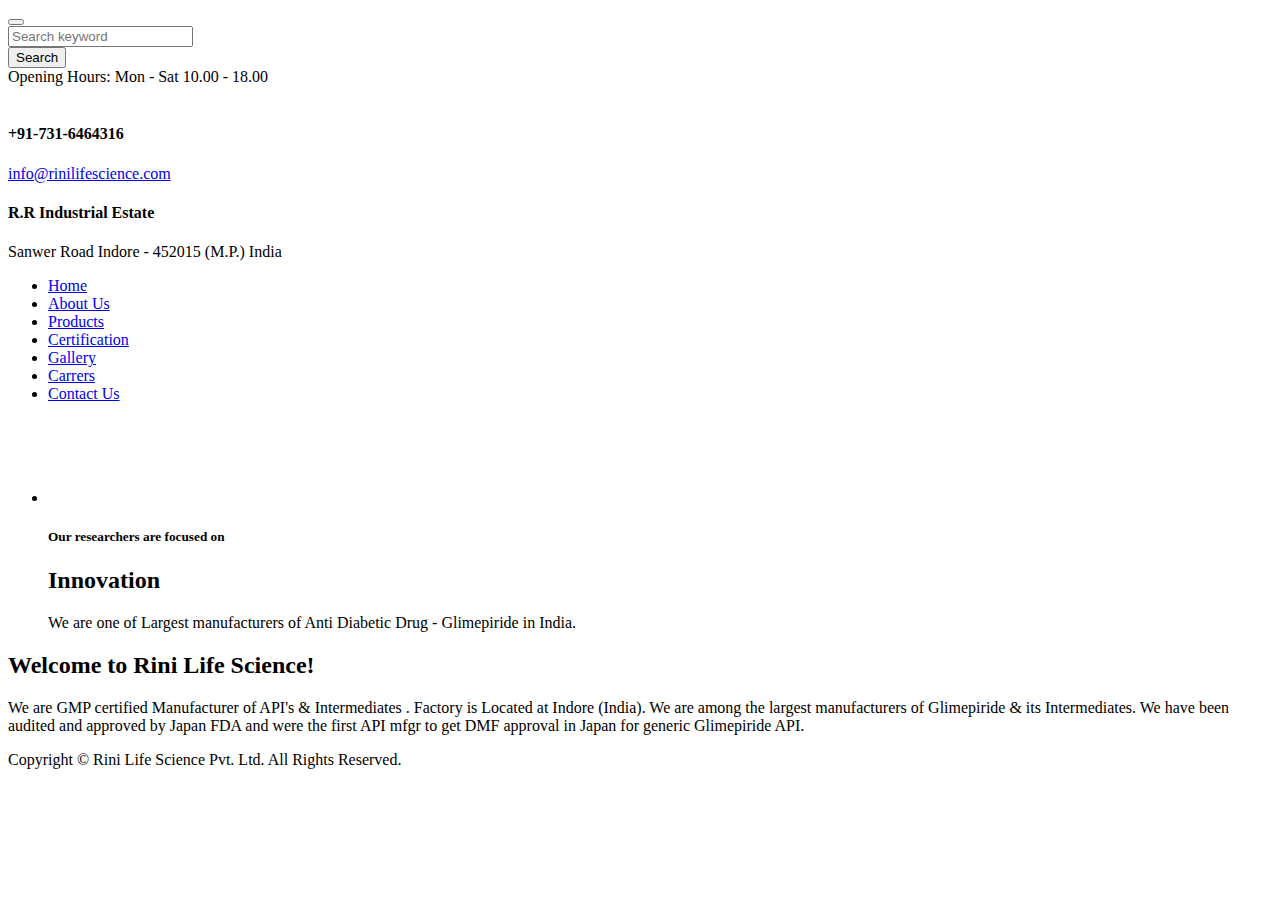
==== index.html @ d5200799 "push2" ====
<!DOCTYPE html>
<!--[if lt IE 7]>      <html class="no-js lt-ie9 lt-ie8 lt-ie7"> <![endif]-->
<!--[if IE 7]>         <html class="no-js lt-ie9 lt-ie8"> <![endif]-->
<!--[if IE 8]>         <html class="no-js lt-ie9"> <![endif]-->
<!--[if gt IE 8]><!-->
<html class="no-js">
<!--<![endif]-->

<head>
	<title>Rini Life Science</title>
	<meta charset="utf-8">
	<!--[if IE]>
		<meta http-equiv="X-UA-Compatible" content="IE=edge">
	<![endif]-->
	<meta name="description" content="">
	<meta name="viewport" content="width=device-width, initial-scale=1">
	<!-- Place favicon.ico and apple-touch-icon.png in the root directory -->
	<link rel="stylesheet" href="css/bootstrap.min.css">
	<link rel="stylesheet" href="css/animations.css">
	<link rel="stylesheet" href="css/fonts.css">
	<link rel="stylesheet" href="css/main.css" class="color-switcher-link">
	<link rel="stylesheet" href="css/shop.css">
	<link rel="stylesheet" href="css/modified.css">
	<script src="js/vendor/modernizr-2.6.2.min.js"></script>
	<!--[if lt IE 9]>
		<script src="js/vendor/html5shiv.min.js"></script>
		<script src="js/vendor/respond.min.js"></script>
		<script src="js/vendor/jquery-1.12.4.min.js"></script>
	<![endif]-->
</head>

<body>
	<!--[if lt IE 9]>
		<div class="bg-danger text-center">You are using an <strong>outdated</strong> browser. Please <a href="http://browsehappy.com/" class="highlight">upgrade your browser</a> to improve your experience.</div>
	<![endif]-->
	<div class="preloader">
		<div class="preloader_image"></div>
	</div>
	<!-- search modal -->
	<div class="modal" tabindex="-1" role="dialog" aria-labelledby="search_modal" id="search_modal"> <button type="button" class="close" data-dismiss="modal" aria-label="Close">
		<span aria-hidden="true">
			<i class="rt-icon2-cross2"></i>
		</span>
	</button>
		<div class="widget widget_search">
			<form method="get" class="searchform search-form form-inline" action="./">
				<div class="form-group bottommargin_0"> <input type="text" value="" name="search" class="form-control" placeholder="Search keyword" id="modal-search-input"> </div> <button type="submit" class="theme_button">Search</button> </form>
		</div>
	</div>
	<!-- Unyson messages modal -->
	<div class="modal fade" tabindex="-1" role="dialog" id="messages_modal">
		<div class="fw-messages-wrap ls with_padding">
			<!-- Uncomment this UL with LI to show messages in modal popup to your user: -->
			<!--
		<ul class="list-unstyled">
			<li>Message To User</li>
		</ul>
		-->
		</div>
	</div>
	<!-- eof .modal -->
	<!-- wrappers for visual page editor and boxed version of template -->
	<div id="canvas">
		<div id="box_wrapper">
			<!-- template sections -->
			<section class="page_topline cs main_color2 table_section table_section_sm section_padding_top_5 section_padding_bottom_5">
				<div class="container">
					<div class="row">
						<div class="col-sm-8 text-center text-sm-left">
							<div> <i class="fa fa-clock-o rightpadding_5" aria-hidden="true"></i> Opening Hours: Mon - Sat 10.00 - 18.00 </div>
						</div>
						<!-- <div class="col-sm-4 text-center text-sm-right greylinks"> <span class="rightpadding_10">Follow Us:</span> <a class="social-icon color-icon soc-facebook" href="#" title="Facebook"></a> <a class="social-icon color-icon soc-twitter" href="#" title="Twitter"></a> <a class="social-icon color-icon soc-google"
							    href="#" title="Twitter"></a> <a class="social-icon color-icon soc-linkedin" href="#" title="Twitter"></a> <a class="social-icon color-icon soc-youtube" href="#" title="Youtube"></a> </div> -->
					</div>
				</div>
			</section>
			<section class="page_toplogo table_section table_section_md ls section_padding_top_25 section_padding_bottom_25">
				<div class="container">
					<div class="row">
						<div class="col-md-3 text-center text-md-left"> <a href="./" class="logo top_logo">
                    <img src="images/logo.jpeg" alt="">
                </a> </div>
						<div class="col-md-9 text-center text-md-right">
							<div class="inline-teasers-wrap">
								<div class="teaser small-teaser media">
									<div class="media-left media-middle">
										<div class="teaser_icon size_small border_icon highlight2 rounded"> <i class="rt-icon2-pen"></i> </div>
									</div>
									<div class="media-body media-middle">
										<h4>+91-731-6464316</h4>
										<p class="greylinks fontsize_12"> <a href="mailto:pharmacom@example.com">info@rinilifescience.com</a> </p>
									</div>
								</div>
								<div class="teaser small-teaser media">
									<div class="media-left media-middle">
										<div class="teaser_icon size_small border_icon highlight2 rounded"> <i class="rt-icon2-map-pin"></i> </div>
									</div>
									<div class="media-body media-middle">
										<h4>R.R Industrial Estate</h4>
										<p class="greylinks fontsize_12">Sanwer Road Indore - 452015 (M.P.) India</p>
									</div>
								</div>
							</div>
						</div>
					</div>
				</div>
			</section>
			<header class="page_header header_color toggler_left">
				<div class="container">
					<div class="row">
						<div class="col-sm-12 display_table">
							<div class="header_mainmenu display_table_cell">
								<!-- main nav start -->
								<nav class="mainmenu_wrapper">
									<ul class="mainmenu nav sf-menu">
										<li class="active"> <a href="javascript:void(0)">Home</a>
										</li>
										<li> <a href="about.html">About Us</a>
										</li>
										<!-- eof pages -->
										<li> <a href="products.html">Products</a>
										</li>
										<li> <a href="javascript:void(0)">Certification</a>
											<!-- eof mega menu -->
										</li>
										<!-- eof features -->
										<!-- gallery -->
										<li> <a href="gallery.html">Gallery</a>
										</li>
										<!-- eof Gallery -->
										<!-- blog -->
										<li> <a href="javascript:void(0)">Carrers</a>
										</li>
										<!-- eof blog -->
										<!-- contacts -->
										<li> <a href="contact.html">Contact Us</a>
										</li>
										<!-- eof contacts -->
									</ul>
								</nav>
								<!-- eof main nav -->
								<!-- header toggler --><span class="toggle_menu"><span></span></span>
							</div>
							<div class="header_right_buttons cs display_table_cell text-right" style="visibility: hidden;">
								<ul class="inline-list menu greylinks">
									<li> <a href="#" class="search_modal_button header-button">
			                            <i class="fa fa-search" aria-hidden="true"></i>
			                        </a> </li>
												<li> <a href="shop-register.html" class="header-button">
											<i class="fa fa-user" aria-hidden="true"></i>
										</a> </li>
												<li> <a href="shop-cart-right.html" class="header-button">
											<i class="fa fa-shopping-basket" aria-hidden="true"></i>
										</a> </li>
								</ul>
							</div>
						</div>
					</div>
				</div>
			</header>
			<section class="intro_section page_mainslider ds color">
				<div class="flexslider" data-dots="true" data-nav="false">
					<ul class="slides">
						<li> <img src="images/banner.jpg" alt="">
							<div class="container">
								<div class="row">
									<div class="col-sm-12 text-center">
										<div class="slide_description_wrapper">
											<div class="slide_description">
												<div class="intro-layer with_corner_border with_padding huge-padding" data-animation="slideExpandUp">
													<h5 class="thin"> Our researchers are focused on </h5>
													<h2 class="highlight">Innovation </h2>
													<p>We are one of Largest manufacturers of Anti Diabetic Drug - Glimepiride in India.</p>
													<span class="bottom_corners"></span> </div>
											</div>
											<!-- eof .slide_description -->
										</div>
										<!-- eof .slide_description_wrapper -->
									</div>
									<!-- eof .col-* -->
								</div>
								<!-- eof .row -->
							</div>
							<!-- eof .container -->
						</li>
					</ul>
				</div>
				<!-- eof flexslider -->
			</section>
			<section id="about" class="ls section_padding_top_40 section_padding_bottom_40">
				<div class="container">
					<div class="row">
						<div class="col-sm-12 text-center">
							<h2 class="section_header"> Welcome to Rini Life Science! </h2>
							<p>We are GMP certified Manufacturer of API's & Intermediates . Factory is Located at Indore (India). We are among the largest manufacturers of Glimepiride & its Intermediates.
							We have been audited and approved by Japan FDA and were the first API mfgr to get DMF approval in Japan for generic Glimepiride API.</p>
						</div>
					</div>
				</div>
			</section>
			
			
			<section class="ds color darker page_copyright section_padding_15">
				<div class="container">
					<div class="row">
						<div class="col-sm-12 text-center">
							<p class="fontsize_12">Copyright &copy; Rini Life Science Pvt. Ltd. All Rights Reserved.</p>
						</div>
					</div>
				</div>
			</section>
		</div>
		<!-- eof #box_wrapper -->
	</div>
	<!-- eof #canvas -->
	<script src="js/compressed.js"></script>
	<script src="js/main.js"></script>
</body>

</html>
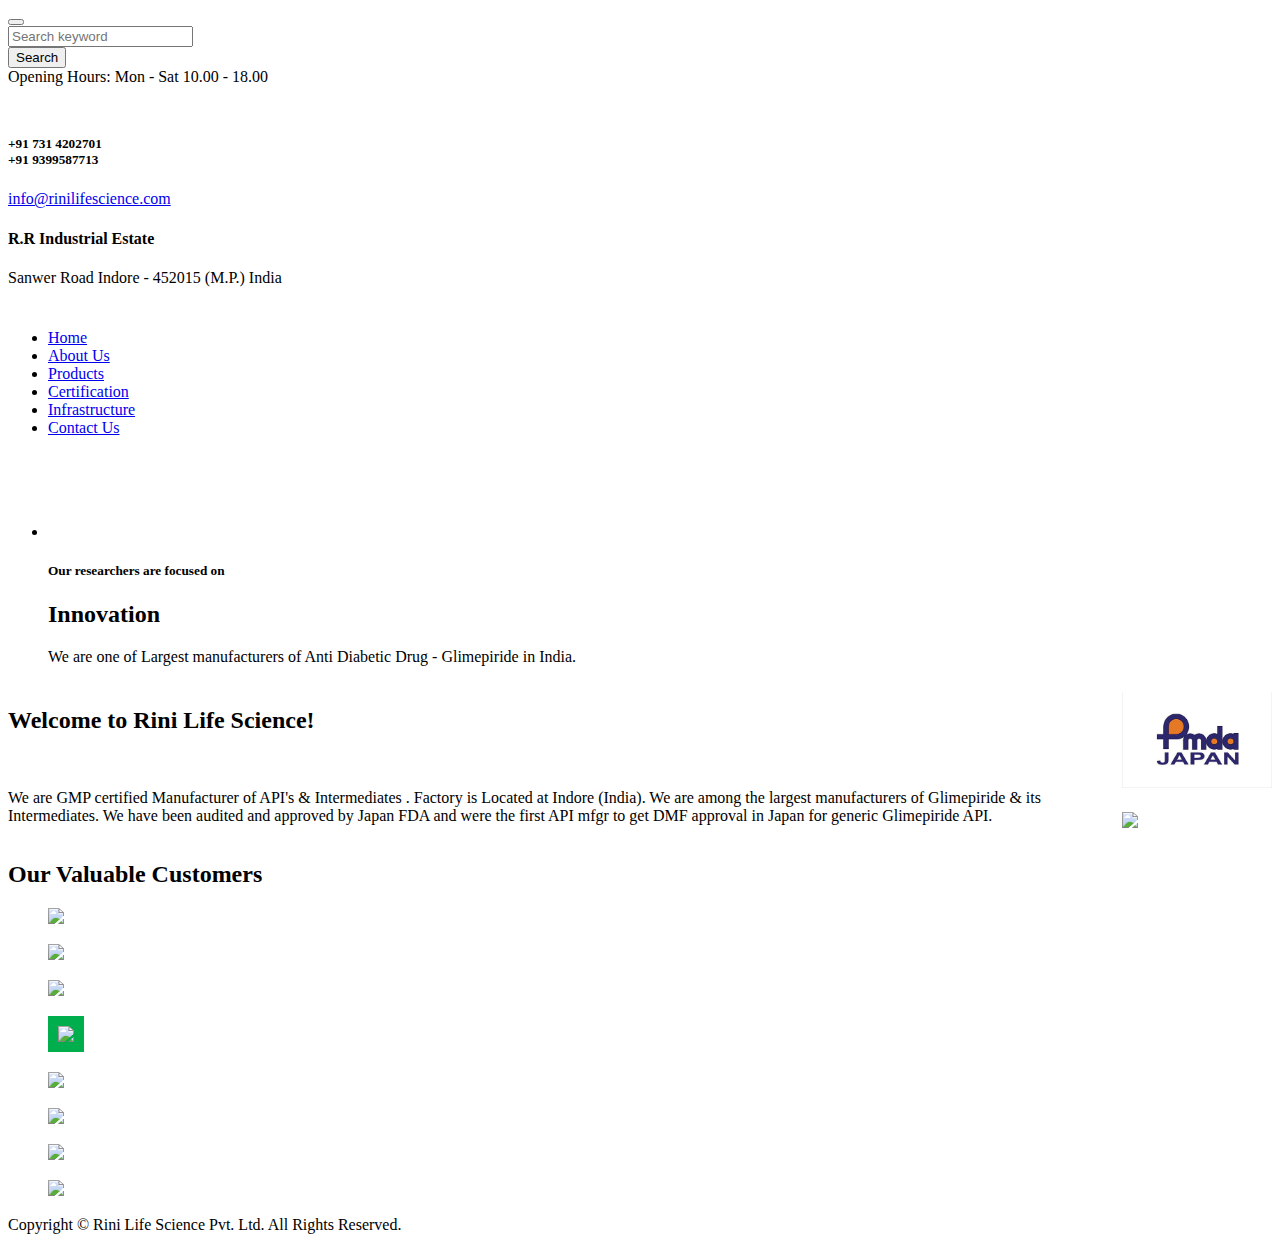
==== commit 243b040d: "final nail" ====
--- a/index.html
+++ b/index.html
@@ -22,11 +22,25 @@
 	<link rel="stylesheet" href="css/shop.css">
 	<link rel="stylesheet" href="css/modified.css">
 	<script src="js/vendor/modernizr-2.6.2.min.js"></script>
+	<script
+  src="https://code.jquery.com/jquery-3.6.0.min.js"
+  integrity="sha256-/xUj+3OJU5yExlq6GSYGSHk7tPXikynS7ogEvDej/m4="
+  crossorigin="anonymous"></script>
 	<!--[if lt IE 9]>
 		<script src="js/vendor/html5shiv.min.js"></script>
 		<script src="js/vendor/respond.min.js"></script>
 		<script src="js/vendor/jquery-1.12.4.min.js"></script>
 	<![endif]-->
+
+	<style type="text/css">
+		@media (min-width: 767px) {
+			.alignImg {
+				display: flex;
+				align-items: center;
+			}
+		}
+	</style>
+
 </head>
 
 <body>
@@ -75,7 +89,7 @@
 				</div>
 			</section>
 			<section class="page_toplogo table_section table_section_md ls section_padding_top_25 section_padding_bottom_25">
-				<div class="container">
+				<div class="container" style="padding: 10px 0;">
 					<div class="row">
 						<div class="col-md-3 text-center text-md-left"> <a href="./" class="logo top_logo">
                     <img src="images/logo.jpeg" alt="">
@@ -87,7 +101,7 @@
 										<div class="teaser_icon size_small border_icon highlight2 rounded"> <i class="rt-icon2-pen"></i> </div>
 									</div>
 									<div class="media-body media-middle">
-										<h4>+91-731-6464316</h4>
+										<h5>+91 731 4202701<br/>+91 9399587713</h5>
 										<p class="greylinks fontsize_12"> <a href="mailto:pharmacom@example.com">info@rinilifescience.com</a> </p>
 									</div>
 								</div>
@@ -120,16 +134,16 @@
 										<!-- eof pages -->
 										<li> <a href="products.html">Products</a>
 										</li>
-										<li> <a href="javascript:void(0)">Certification</a>
+										<li> <a href="certification.html">Certification</a>
 											<!-- eof mega menu -->
 										</li>
 										<!-- eof features -->
 										<!-- gallery -->
-										<li> <a href="gallery.html">Gallery</a>
-										</li>
+										<!-- <li> <a href="gallery.html">Gallery</a>
+										</li> -->
 										<!-- eof Gallery -->
 										<!-- blog -->
-										<li> <a href="javascript:void(0)">Carrers</a>
+										<li> <a href="infrastructure.html">Infrastructure</a>
 										</li>
 										<!-- eof blog -->
 										<!-- contacts -->
@@ -161,7 +175,24 @@
 			<section class="intro_section page_mainslider ds color">
 				<div class="flexslider" data-dots="true" data-nav="false">
 					<ul class="slides">
-						<li> <img src="images/banner.jpg" alt="">
+						<!-- <li> <img src="images/banner2.png" alt="">
+							<div class="container">
+								<div class="row">
+									<div class="col-sm-12 text-center">
+										<div class="slide_description_wrapper">
+											<div class="slide_description">
+												<div class="intro-layer with_corner_border with_padding huge-padding" data-animation="slideExpandUp">
+													<h5 class="thin"> Our researchers are focused on </h5>
+													<h2 class="highlight">Innovation </h2>
+													<p>We are one of Largest manufacturers of Anti Diabetic Drug - Glimepiride in India.</p>
+													<span class="bottom_corners"></span> </div>
+											</div>
+										</div>
+									</div>
+								</div>
+							</div>
+						</li> -->
+						<li> <img src="images/banner3.jpeg" alt="">
 							<div class="container">
 								<div class="row">
 									<div class="col-sm-12 text-center">
@@ -189,16 +220,77 @@
 			</section>
 			<section id="about" class="ls section_padding_top_40 section_padding_bottom_40">
 				<div class="container">
-					<div class="row">
-						<div class="col-sm-12 text-center">
-							<h2 class="section_header"> Welcome to Rini Life Science! </h2>
+					<div class="row alignImg">
+						<div class="col-sm-7 text-center">
+							<h2 class="section_header" style="margin-top: 25px; margin-bottom: 55px;"> Welcome to Rini Life Science! </h2>
 							<p>We are GMP certified Manufacturer of API's & Intermediates . Factory is Located at Indore (India). We are among the largest manufacturers of Glimepiride & its Intermediates.
 							We have been audited and approved by Japan FDA and were the first API mfgr to get DMF approval in Japan for generic Glimepiride API.</p>
 						</div>
-					</div>
-				</div>
-			</section>
+						<div class="col-sm-4 text-center">
+							<div style="margin-bottom: 20px;">
+								<img src="images/PMDA-Japan.jpg" style="width: 150px;" />
+							</div>
+							<div>
+								<img src="images/GMP_Logo.svg" style="width: 150px;"/>
+							</div>
+						</div>
+					</div>
+				</div>
+			</section>
+
+			<!-- <section id="products" class="section_padding_top_40 section_padding_bottom_50 columns_padding_25">
+				<div class="container">
+					<div class="row">
+						<h2 class="section_header text-center" style="font-size: 30px;">Our Valuable Customers</h2>
+					</div>
+					<div class="row" style="display: flex; align-items: center; justify-content: space-around;">
+						<div style="width:100px;"><img src="images/customer/Akums-logo-small.png"/></div>
+						<div style="width:100px;"><img src="images/customer/fdc.png"/></div>
+						<div style="width:100px;"><img src="images/customer/intas_head.png"/></div>
+						<div style="width:100px;"><img style="padding: 10px; background: #00ae4d;" src="images/customer/lupin.png"/></div>
+						<div style="width:100px;"><img src="images/customer/logo_teva.svg"/></div>
+						<div style="width:100px;"><img src="images/customer/mankind.png"/></div>
+						<div style="width:100px;"><img src="images/customer/sanofi.png"/></div>
+						<div style="width:100px;"><img src="images/customer/sunPharma.png"/></div>
+					</div>
+				</div>
+			</section> -->
 			
+			<section id="testimonials" class="ds color section_padding_top_25 section_padding_bottom_50">
+				<div class="container">
+					<div class="row">
+						<div class="col-sm-12">
+							<h2 class="section_header text-center">Our Valuable Customers</h2>
+							<div class="owl-carousel" data-responsive-lg="3" data-nav="false" data-autoplay="true" data-dots="false">
+								<blockquote class="with_padding text-center rounded"> 
+									<img src="images/customer/Akums-logo-small.png"/>
+								</blockquote>
+								<blockquote class="with_padding text-center rounded"> 
+									<img src="images/customer/fdc.png"/>
+								</blockquote>
+								<blockquote class="with_padding text-center rounded"> 
+									<img src="images/customer/intas_head.png"/>
+								</blockquote>
+								<blockquote class="with_padding text-center rounded"> 
+									<img style="padding: 10px; background: #00ae4d;" src="images/customer/lupin.png"/>
+								</blockquote>
+								<blockquote class="with_padding text-center rounded"> 
+									<img src="images/customer/logo_teva.svg"/>
+								</blockquote>
+								<blockquote class="with_padding text-center rounded"> 
+									<img src="images/customer/mankind.png"/>
+								</blockquote>
+								<blockquote class="with_padding text-center rounded"> 
+									<img src="images/customer/sanofi.png"/>
+								</blockquote>
+								<blockquote class="with_padding text-center rounded"> 
+									<img src="images/customer/sunPharma.png"/>
+								</blockquote>
+							</div>
+						</div>
+					</div>
+				</div>
+			</section>
 			
 			<section class="ds color darker page_copyright section_padding_15">
 				<div class="container">
@@ -215,6 +307,7 @@
 	<!-- eof #canvas -->
 	<script src="js/compressed.js"></script>
 	<script src="js/main.js"></script>
+	
 </body>
 
 </html>